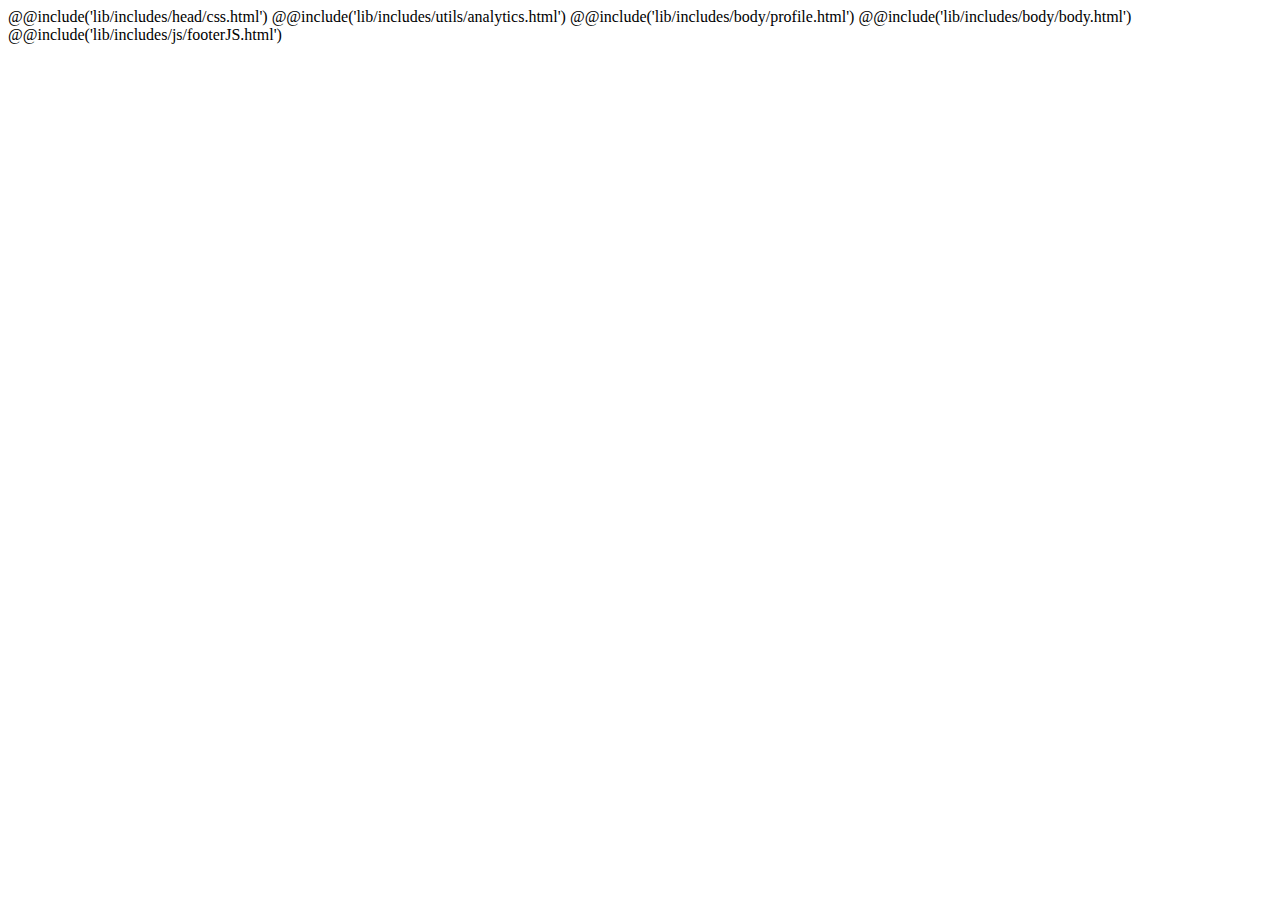
==== easel.html @ 2c4be405 "Checkin new" ====
<!doctype html>
<html>

<head>
    <meta charset="utf-8">
    <meta http-equiv="X-UA-Compatible" content="IE=edge">
    <meta name="description" content="">
    <meta name="viewport" content="width=device-width, initial-scale=1">
    <link rel="shortcut icon" href="/favicon.ico" type="image/x-icon">
    <link rel="icon" href="/favicon.ico" type="image/x-icon">
    <title>Studi˚</title>
    
    <!-- include criticalCSS.html and run 'gulp studio' to add critical css to your project  -->

    @@include('lib/includes/head/css.html')

    @@include('lib/includes/utils/analytics.html')

</head>

<body>

    <!-- Add your site or app content here -->

    @@include('lib/includes/body/profile.html')

    @@include('lib/includes/body/body.html')

    <!-- Built with love using Studi˚ -->

    @@include('lib/includes/js/footerJS.html')

</body>

</html>
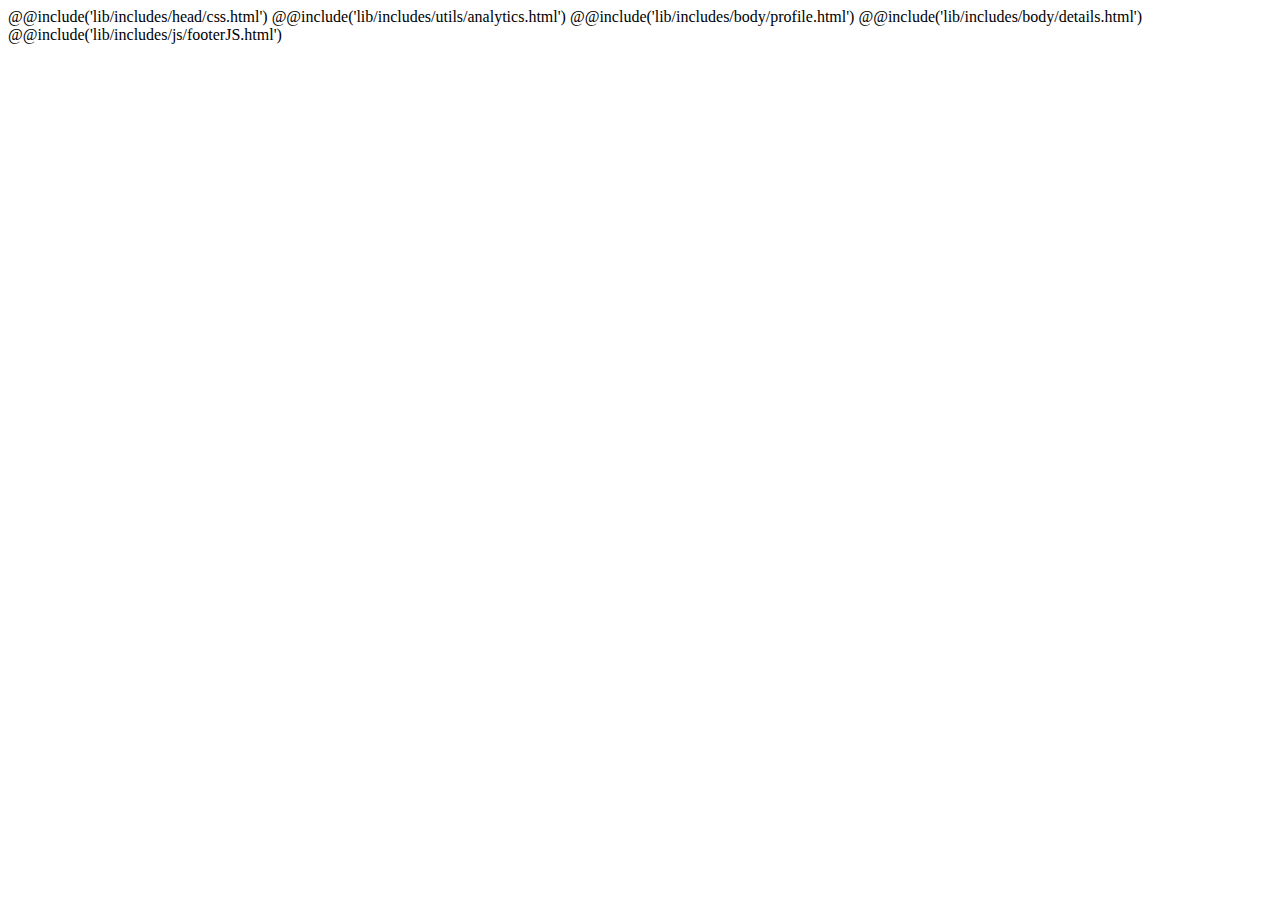
==== commit 08829cd1: "Update details" ====
--- a/easel.html
+++ b/easel.html
@@ -24,7 +24,7 @@
 
     @@include('lib/includes/body/profile.html')
 
-    @@include('lib/includes/body/body.html')
+    @@include('lib/includes/body/details.html')
 
     <!-- Built with love using Studi˚ -->
 
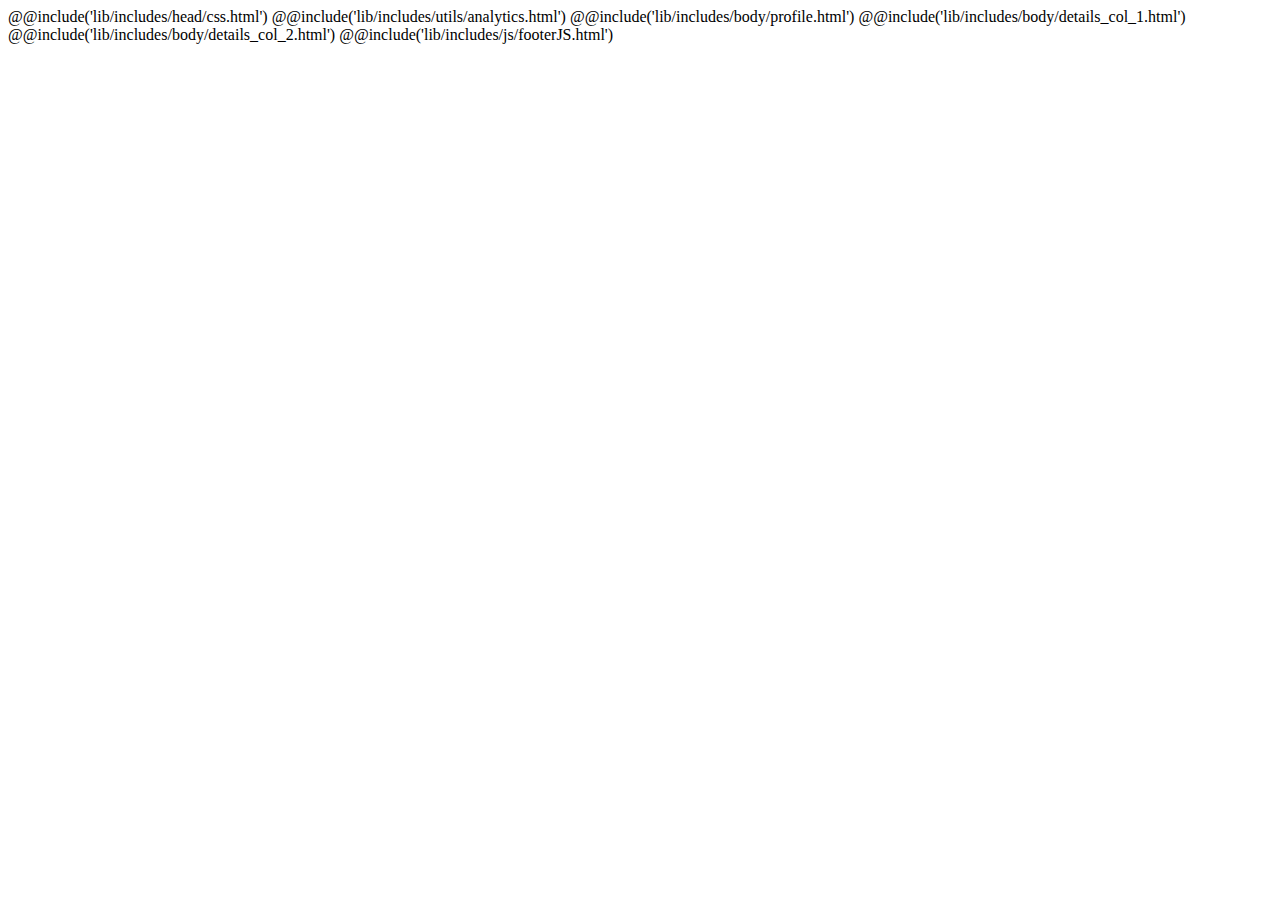
==== commit deb4ce46: "Major layout improvement with response added" ====
--- a/easel.html
+++ b/easel.html
@@ -24,7 +24,8 @@
 
     @@include('lib/includes/body/profile.html')
 
-    @@include('lib/includes/body/details.html')
+    @@include('lib/includes/body/details_col_1.html')
+    @@include('lib/includes/body/details_col_2.html')
 
     <!-- Built with love using Studi˚ -->
 
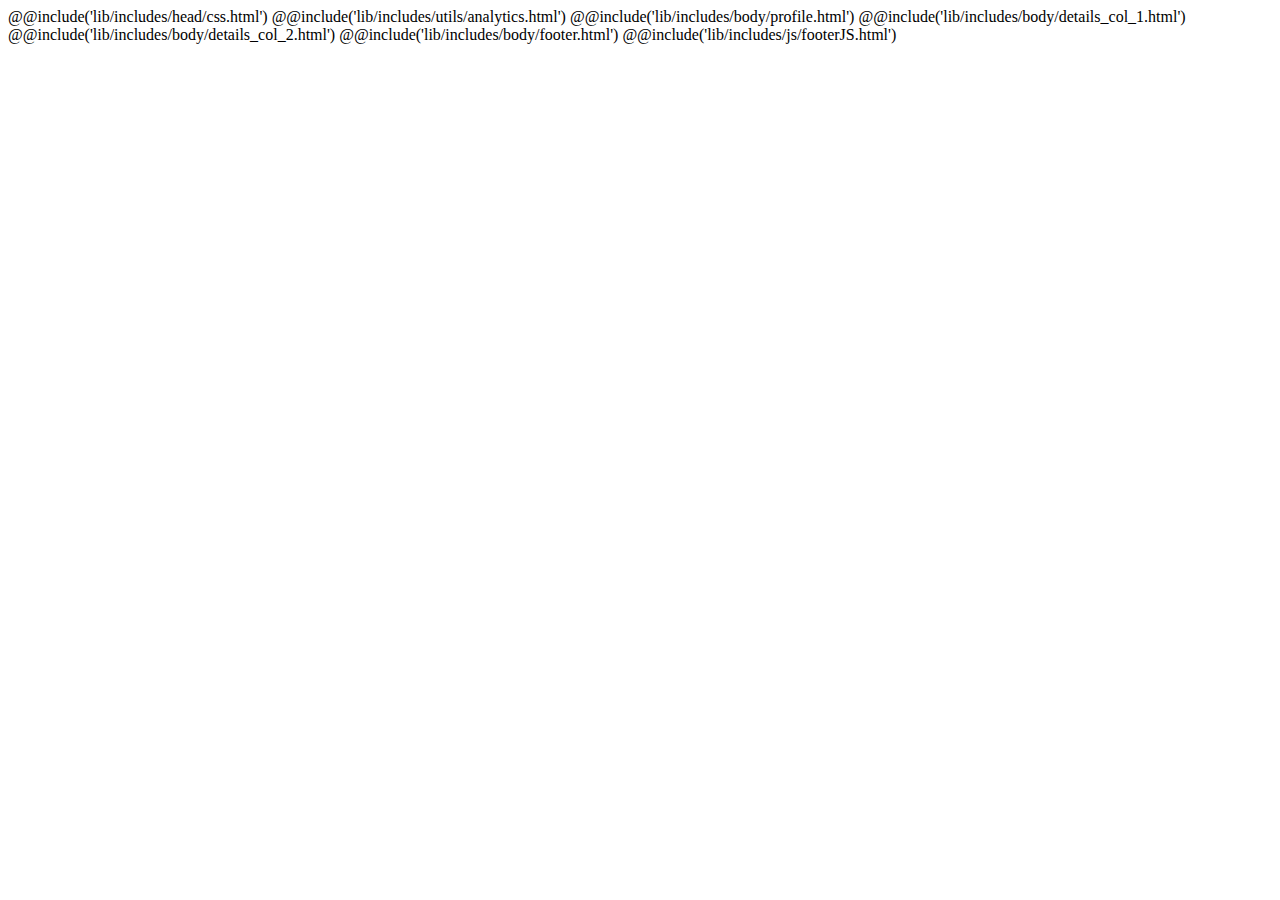
==== commit 2b427013: "Update links, dates & fine tune layout" ====
--- a/easel.html
+++ b/easel.html
@@ -4,11 +4,13 @@
 <head>
     <meta charset="utf-8">
     <meta http-equiv="X-UA-Compatible" content="IE=edge">
-    <meta name="description" content="">
+    <meta name="description" content="The resumé of Dennis Jefferson, a front-end developer from Richmond, VA.">
     <meta name="viewport" content="width=device-width, initial-scale=1">
+    <meta name="author" content="Dennis Jefferson, dj@dennisjefferson.com">
+    <link rel="author" href="https://www.google.com/contacts/u/0/#contact/73c58fbe08aa18f1">
     <link rel="shortcut icon" href="/favicon.ico" type="image/x-icon">
     <link rel="icon" href="/favicon.ico" type="image/x-icon">
-    <title>Studi˚</title>
+    <title>Dennis Jefferson : Front-End Web Developer : Project Manger : Resume</title>
     
     <!-- include criticalCSS.html and run 'gulp studio' to add critical css to your project  -->
 
@@ -26,6 +28,8 @@
 
     @@include('lib/includes/body/details_col_1.html')
     @@include('lib/includes/body/details_col_2.html')
+    
+    @@include('lib/includes/body/footer.html')
 
     <!-- Built with love using Studi˚ -->
 
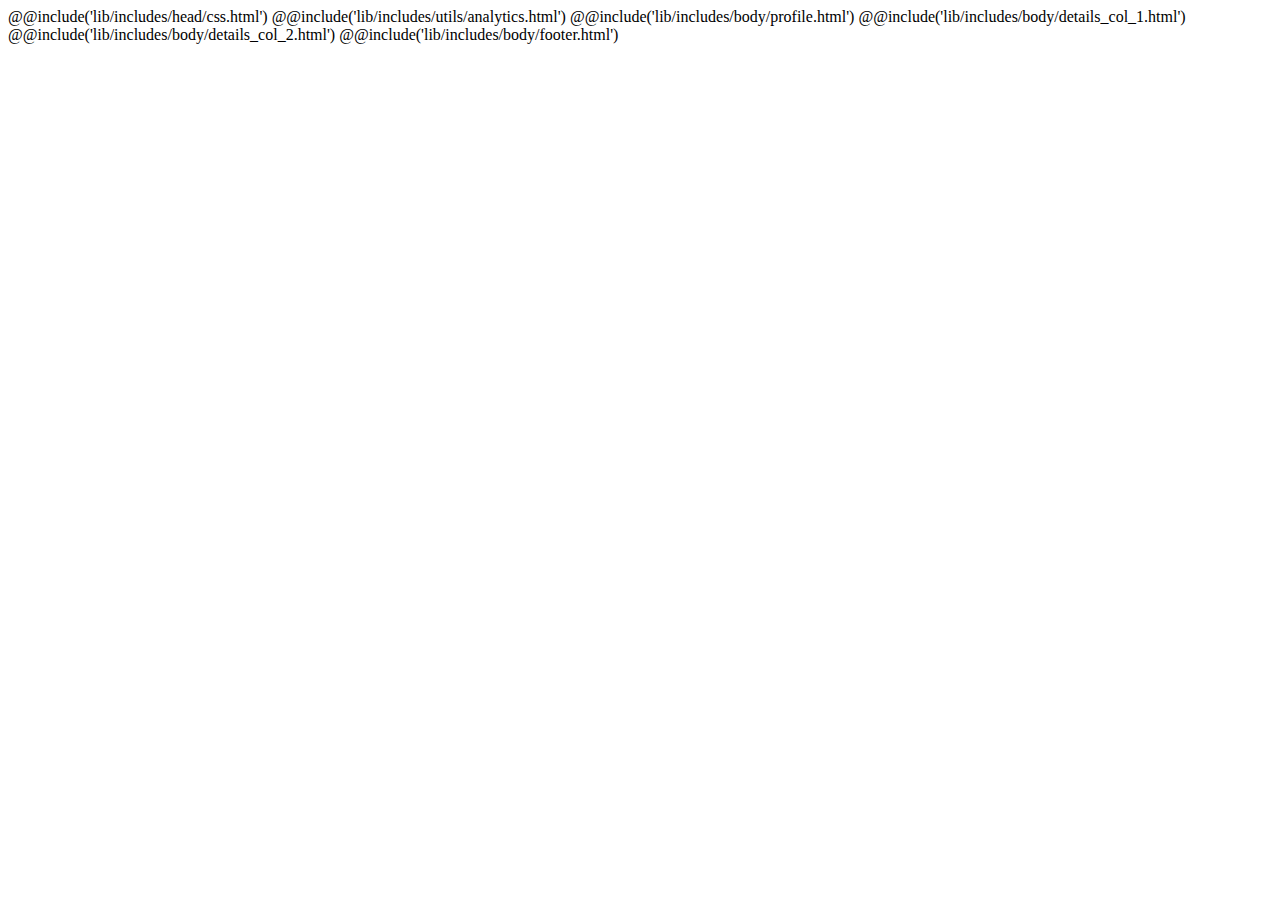
==== commit e6837b09: "Add google analytics" ====
--- a/easel.html
+++ b/easel.html
@@ -33,7 +33,6 @@
 
     <!-- Built with love using Studi˚ -->
 
-    @@include('lib/includes/js/footerJS.html')
 
 </body>
 
